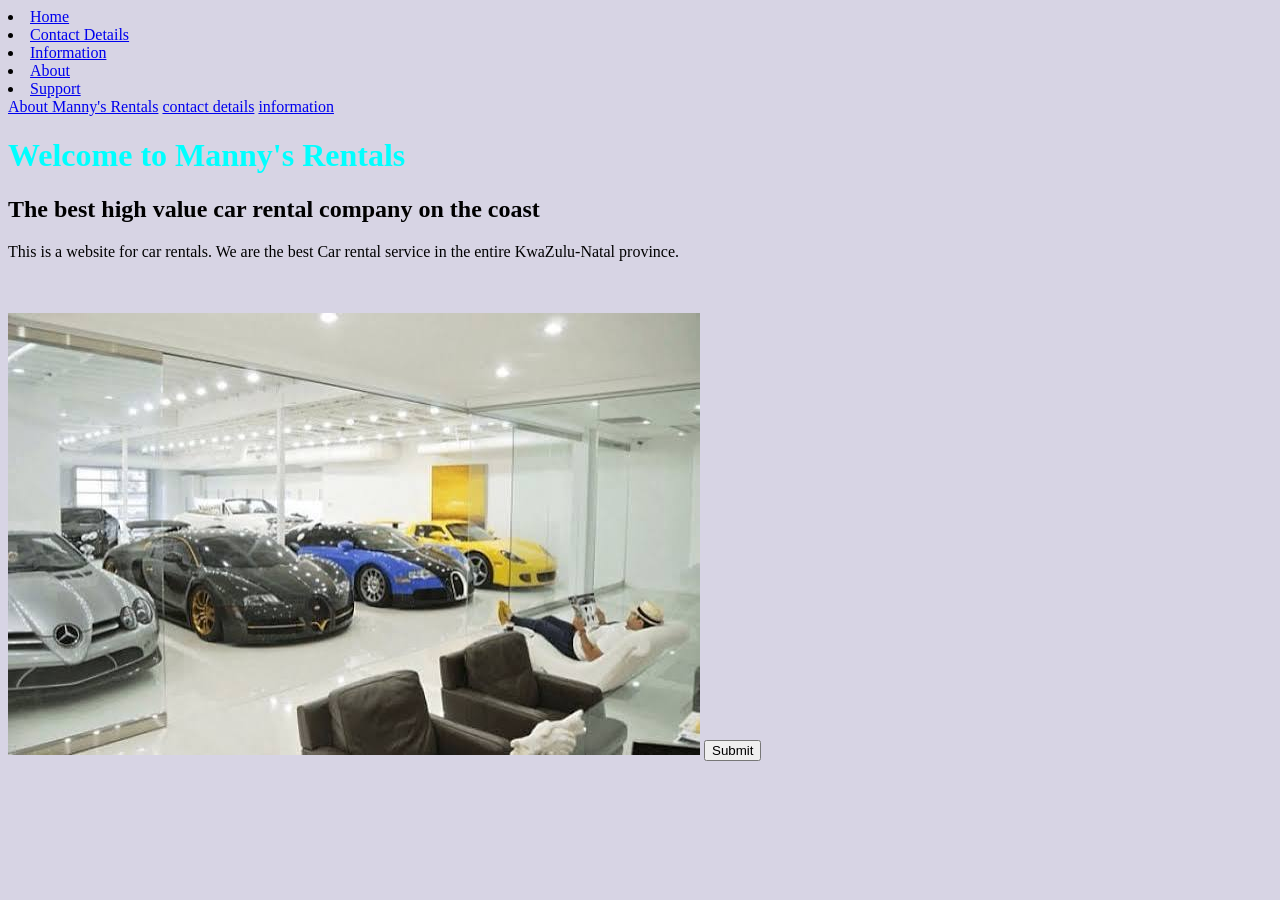
==== Index.html @ 9ca78e0b "Add website files" ====
<!DOCTYPE html>
<html lang="en">
<head>
    <meta charset="UTF-8">
    <meta name="viewport" content="width=device-width, initial-scale=1.0">
    <title>Manny's Rentals</title>
    <nav>
        <li> <a href="Index.html">Home</a></li>
        <li> <a href="contact details.html">Contact Details</a></li>
        <li> <a href="information.html">Information</a></li>
        <li> <a href="about">About</a></li>
        <li> <a href="Support.html">Support</a></li>
    </nav>
</head>
<body style="background-color: rgb(215, 212, 228);">
    <a href="about.html">About Manny's Rentals</a>
    <a href="contact details.html">contact details</a>
    <a href="information.html">information</a>
<h1 style="color: aqua;"> Welcome to Manny's Rentals</h1>
<h2>The best high value car rental company on the coast</h2>
<p>This is a website for car rentals.
    We are the best Car rental service in the entire KwaZulu-Natal province.
</p>
<br>
<br>
<img src="Images/CAR.jpg">
<button> Submit</button>
</body>
</html>
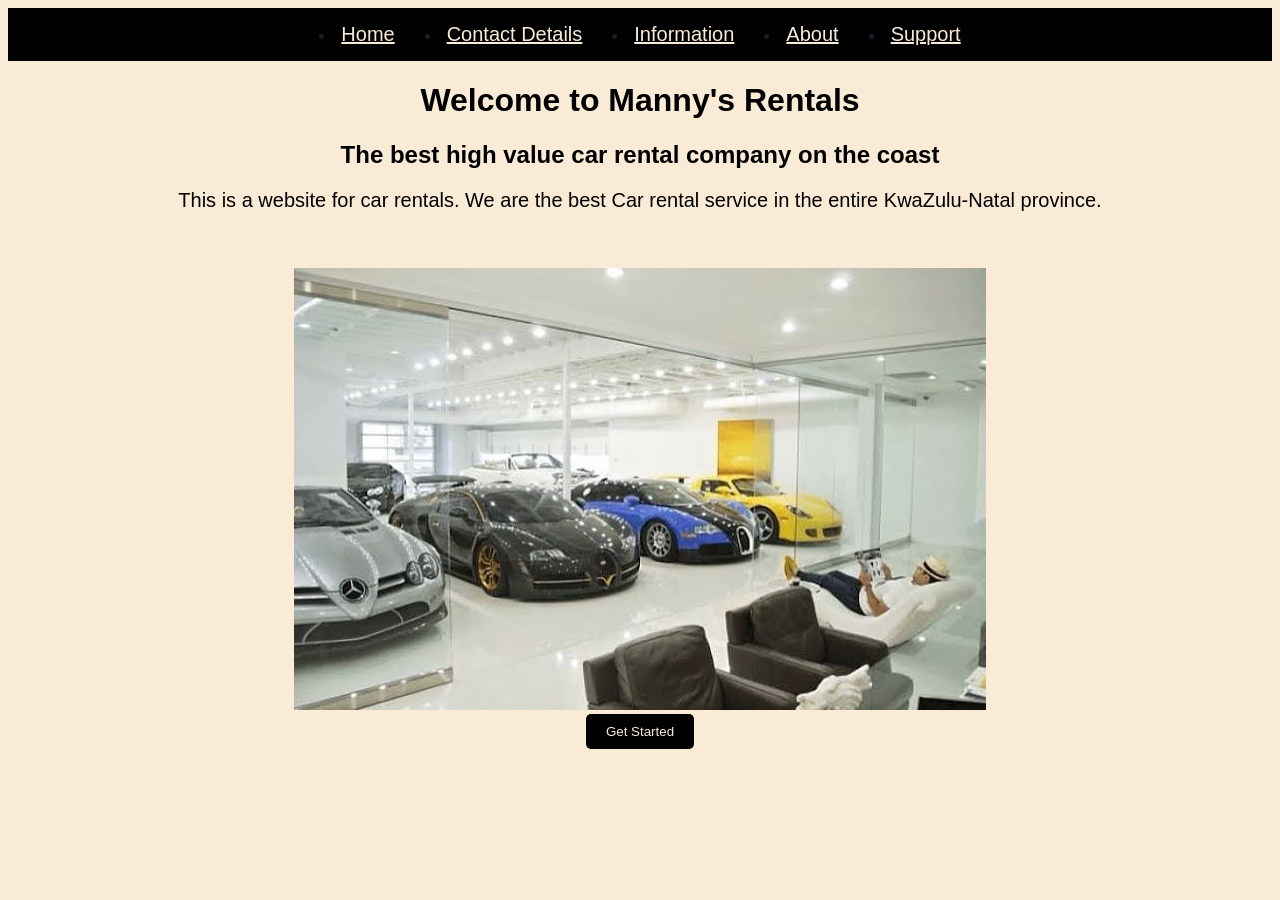
==== commit fec21d00: "Updated with CSS file." ====
--- a/Index.html
+++ b/Index.html
@@ -4,26 +4,27 @@
     <meta charset="UTF-8">
     <meta name="viewport" content="width=device-width, initial-scale=1.0">
     <title>Manny's Rentals</title>
+    <link rel="stylesheet" href="Style.css" >
     <nav>
         <li> <a href="Index.html">Home</a></li>
         <li> <a href="contact details.html">Contact Details</a></li>
         <li> <a href="information.html">Information</a></li>
-        <li> <a href="about">About</a></li>
+        <li> <a href="about.html">About</a></li>
         <li> <a href="Support.html">Support</a></li>
     </nav>
 </head>
-<body style="background-color: rgb(215, 212, 228);">
-    <a href="about.html">About Manny's Rentals</a>
-    <a href="contact details.html">contact details</a>
-    <a href="information.html">information</a>
-<h1 style="color: aqua;"> Welcome to Manny's Rentals</h1>
-<h2>The best high value car rental company on the coast</h2>
-<p>This is a website for car rentals.
+<body style="background-color: antiquewhite;">
+
+<h1 style="color: rgb(0, 0, 0);"> Welcome to Manny's Rentals</h1>
+<h2 style="color:rgb(0, 0, 0)">The best high value car rental company on the coast</h2>
+<p style="color:rgb(0, 0, 0)">This is a website for car rentals.
     We are the best Car rental service in the entire KwaZulu-Natal province.
 </p>
 <br>
 <br>
 <img src="Images/CAR.jpg">
-<button> Submit</button>
+<br>
+<button> Get Started</button>
+<br>
 </body>
 </html>
--- a/Style.css
+++ b/Style.css
@@ -0,0 +1,85 @@
+body {
+    background-color: antiquewhite;
+    font-family: Arial, sans-serif;
+    text-align: center;
+    color: #17202a;
+}
+
+h1 {
+    color: rgb(0, 0, 0);
+}
+
+p {
+    font-size: 20px;
+}
+
+button {
+    background-color: rgb(0, 0, 0);
+    color: antiquewhite;
+    padding: 10px 20px;
+    border: antiquewhite;
+    border-radius: 5px;
+    cursor: pointer;
+}
+nav{
+    display: flex;
+    justify-content: center;
+    gap: 30px;
+    background-color: rgb(0, 0, 0);
+    padding: 15px;
+}
+nav a {
+    color: antiquewhite;
+    font-size: 20px;
+}
+nav a:hover {
+    text-decoration: underline;
+} 
+
+.hero{
+    background-color: antiquewhite;
+    text-align: center;
+    padding: 60px,30px;
+    margin: 30px;
+    border-radius: 15px;
+}
+.info{
+    background-color: antiquewhite;
+     text-align: center;
+    padding: 60px,30px;
+    margin: 30px;
+    border-radius: 15px;
+}
+
+.founder{
+     background-color: rgb(196, 118, 17);
+     text-align: left;
+    padding: 60px,30px;
+    margin: 30px;
+    border-radius: 15px;
+}
+
+/*Tablet*/
+@media(max-width: 768px) {
+    .project-container {
+        flex-direction: column;
+        align-items: center;
+    }
+
+    .project-card{
+        width: 80%;
+        margin-bottom: 20px;
+    }
+}
+
+/*Mobile*/
+@media (max-width: 480px) {
+    .project-container {
+        flex-direction: column;
+        align-items: center;
+    }
+    .project-card {
+        width: 90%;
+        margin-bottom: 20px;
+    }
+}
